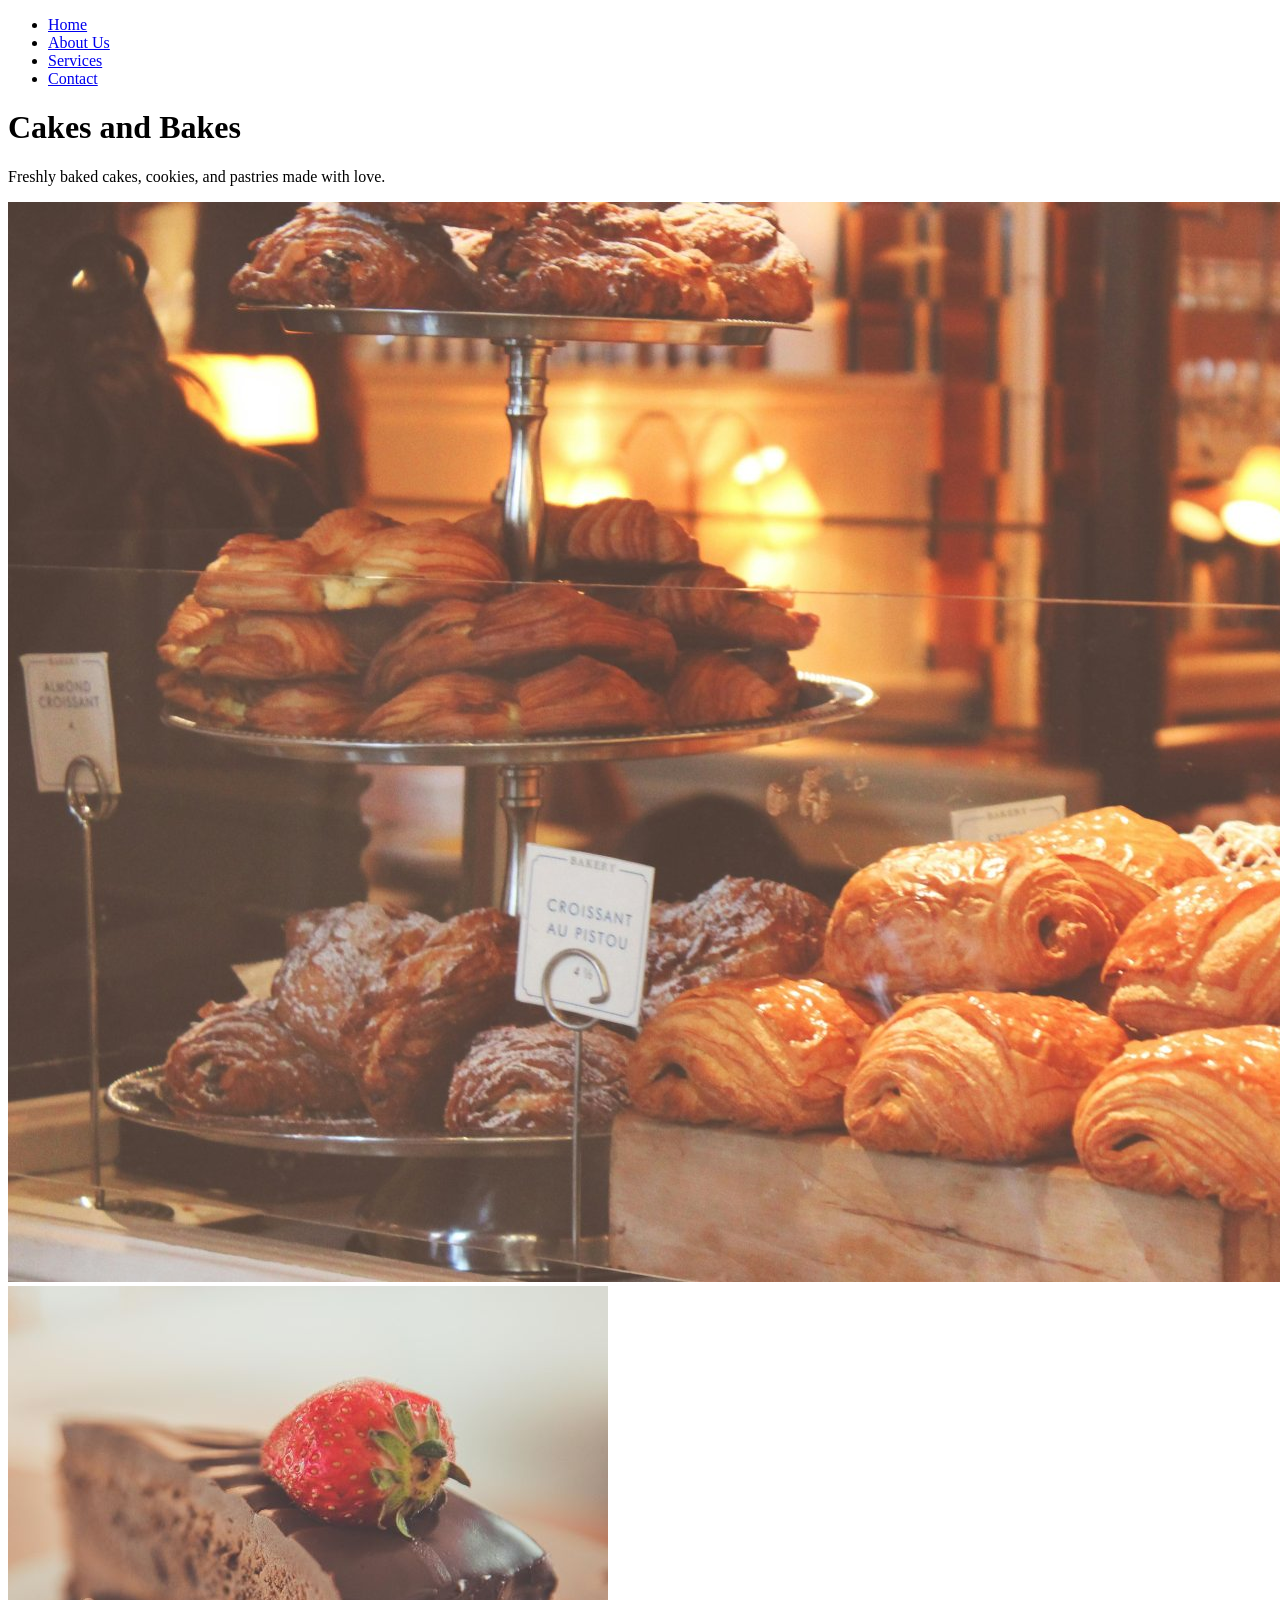
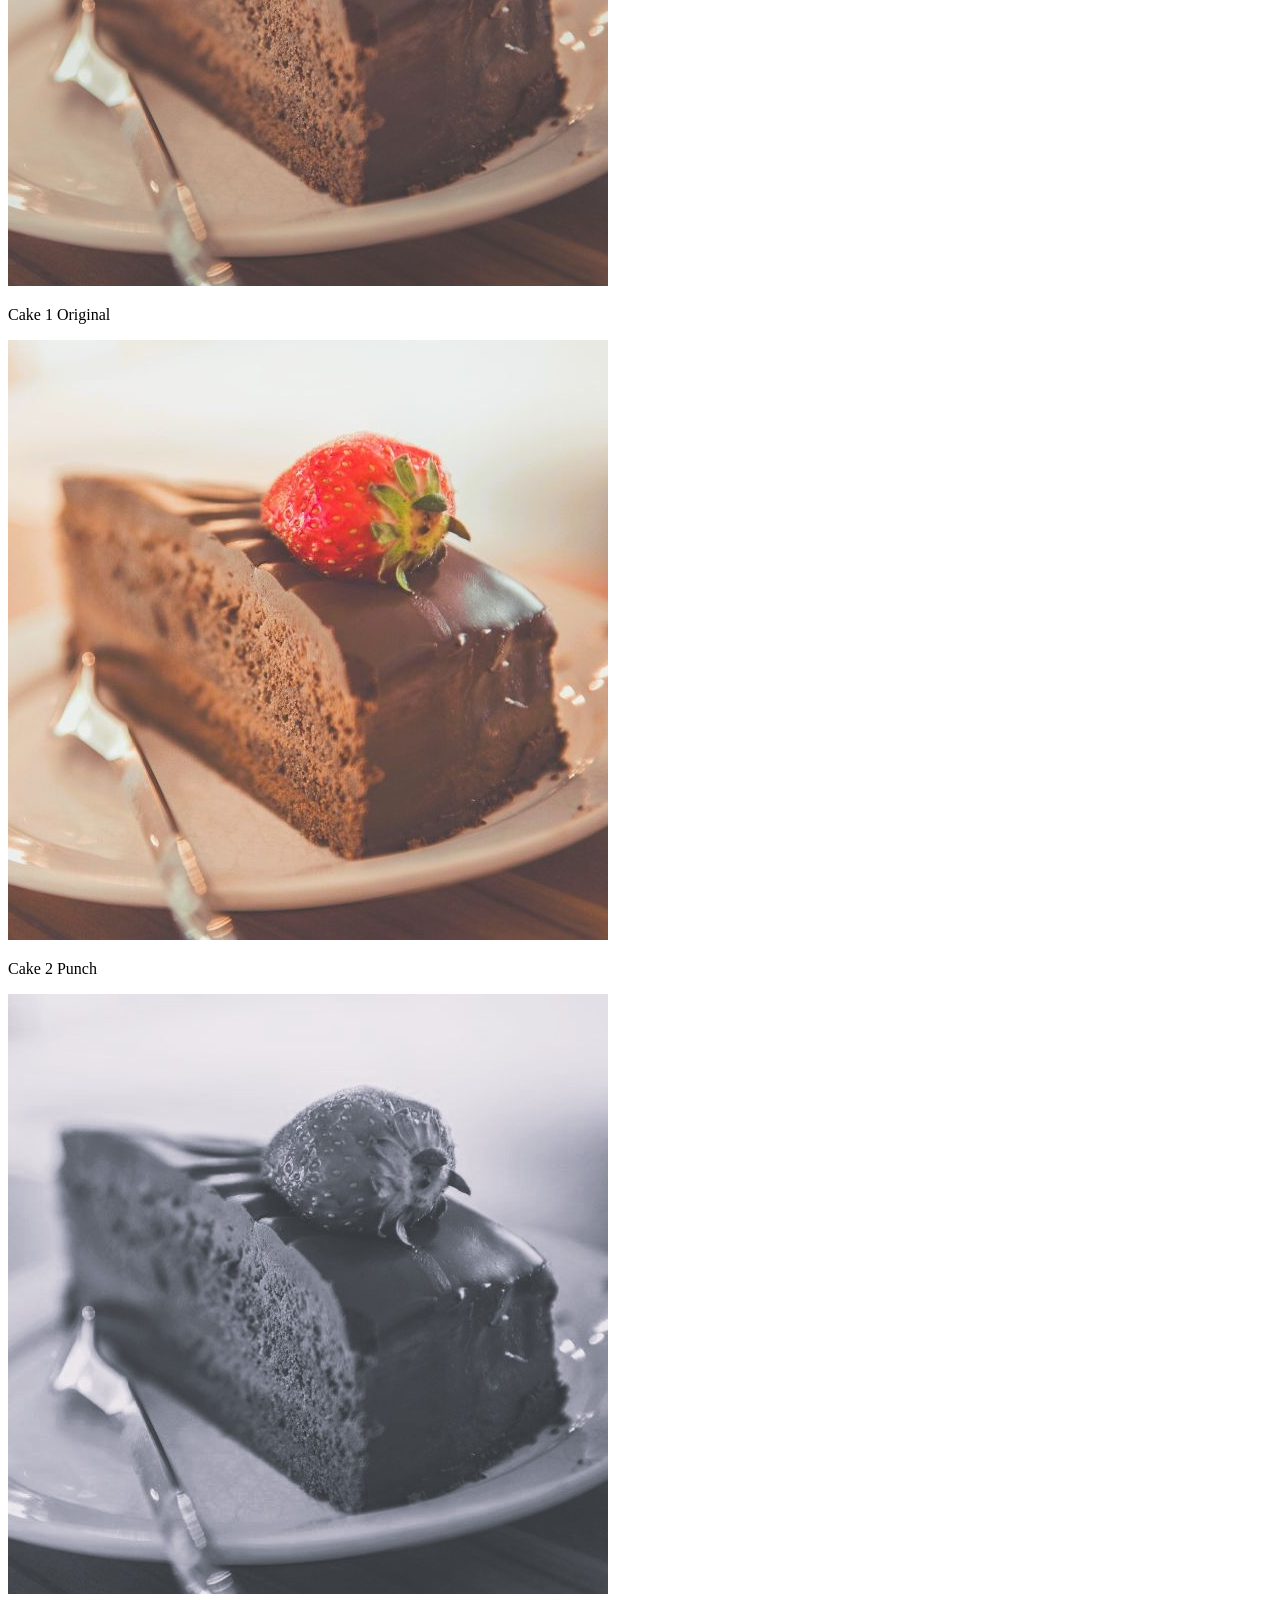
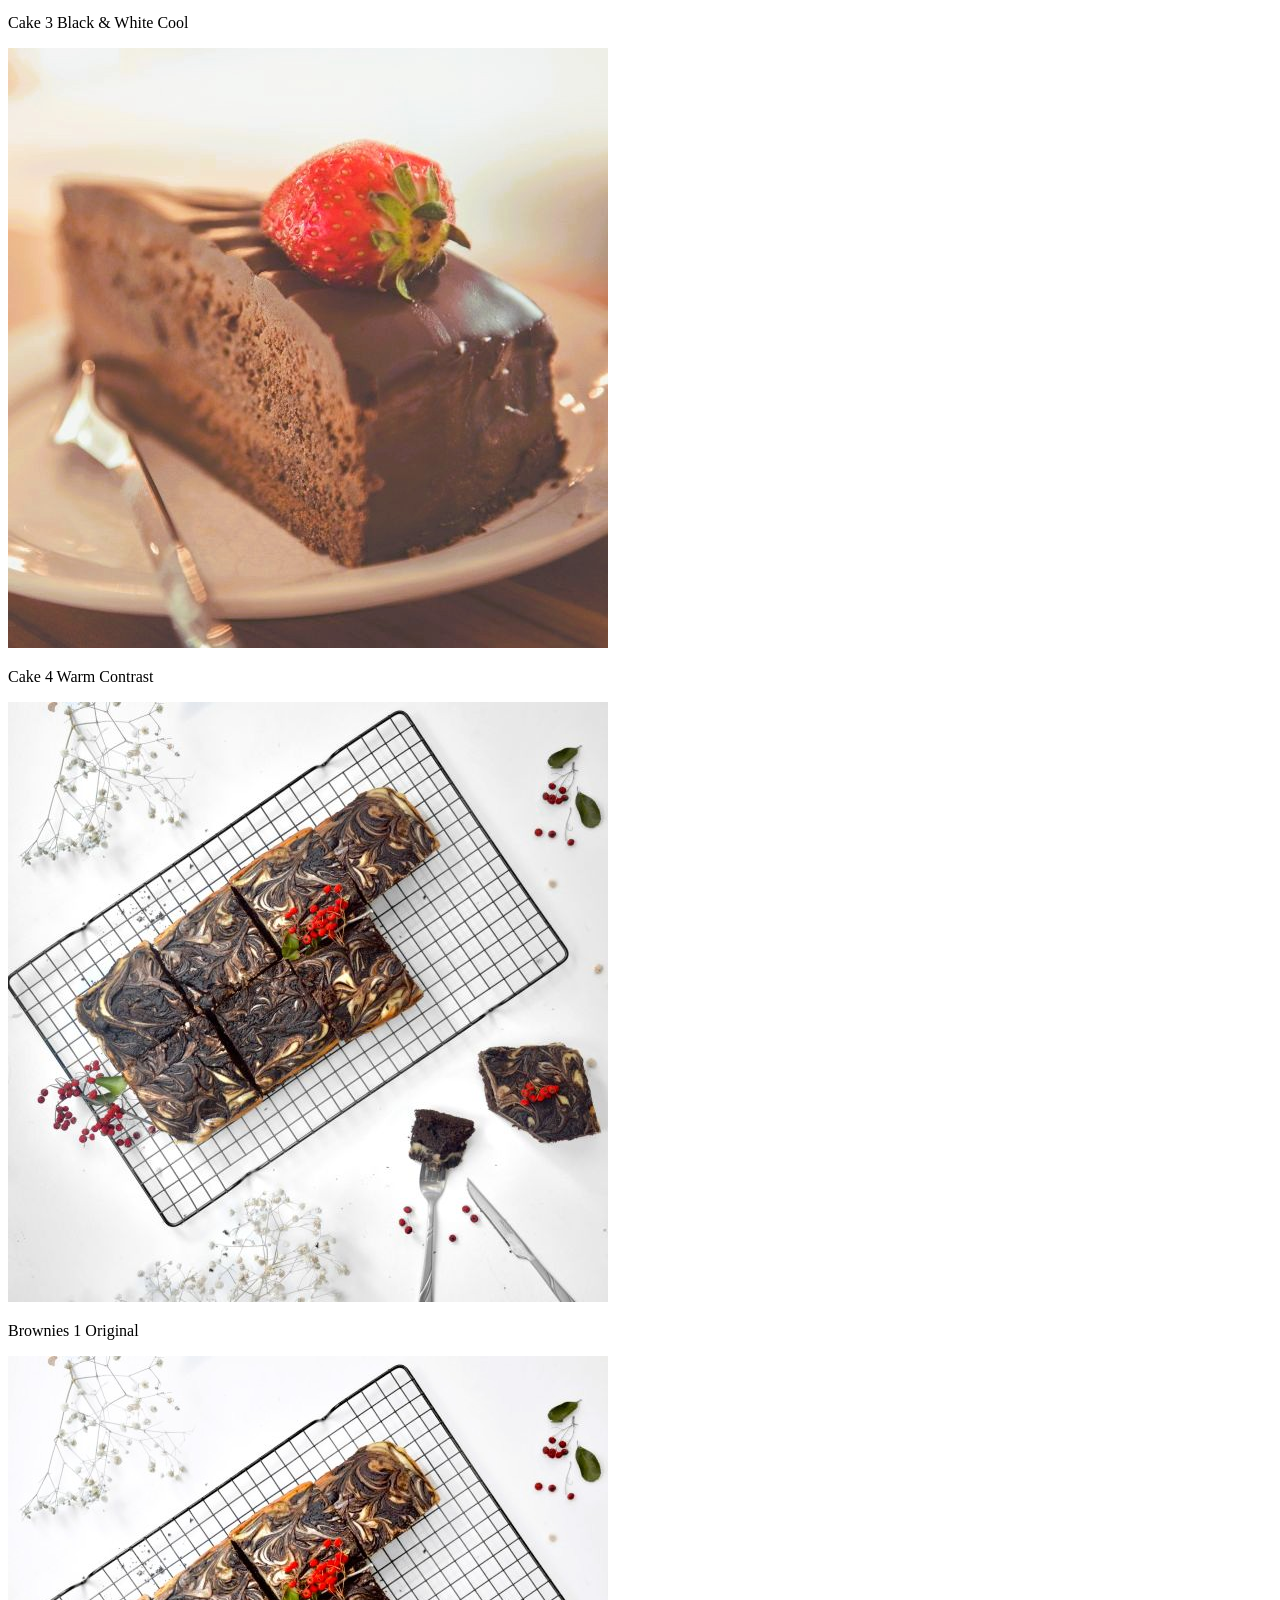
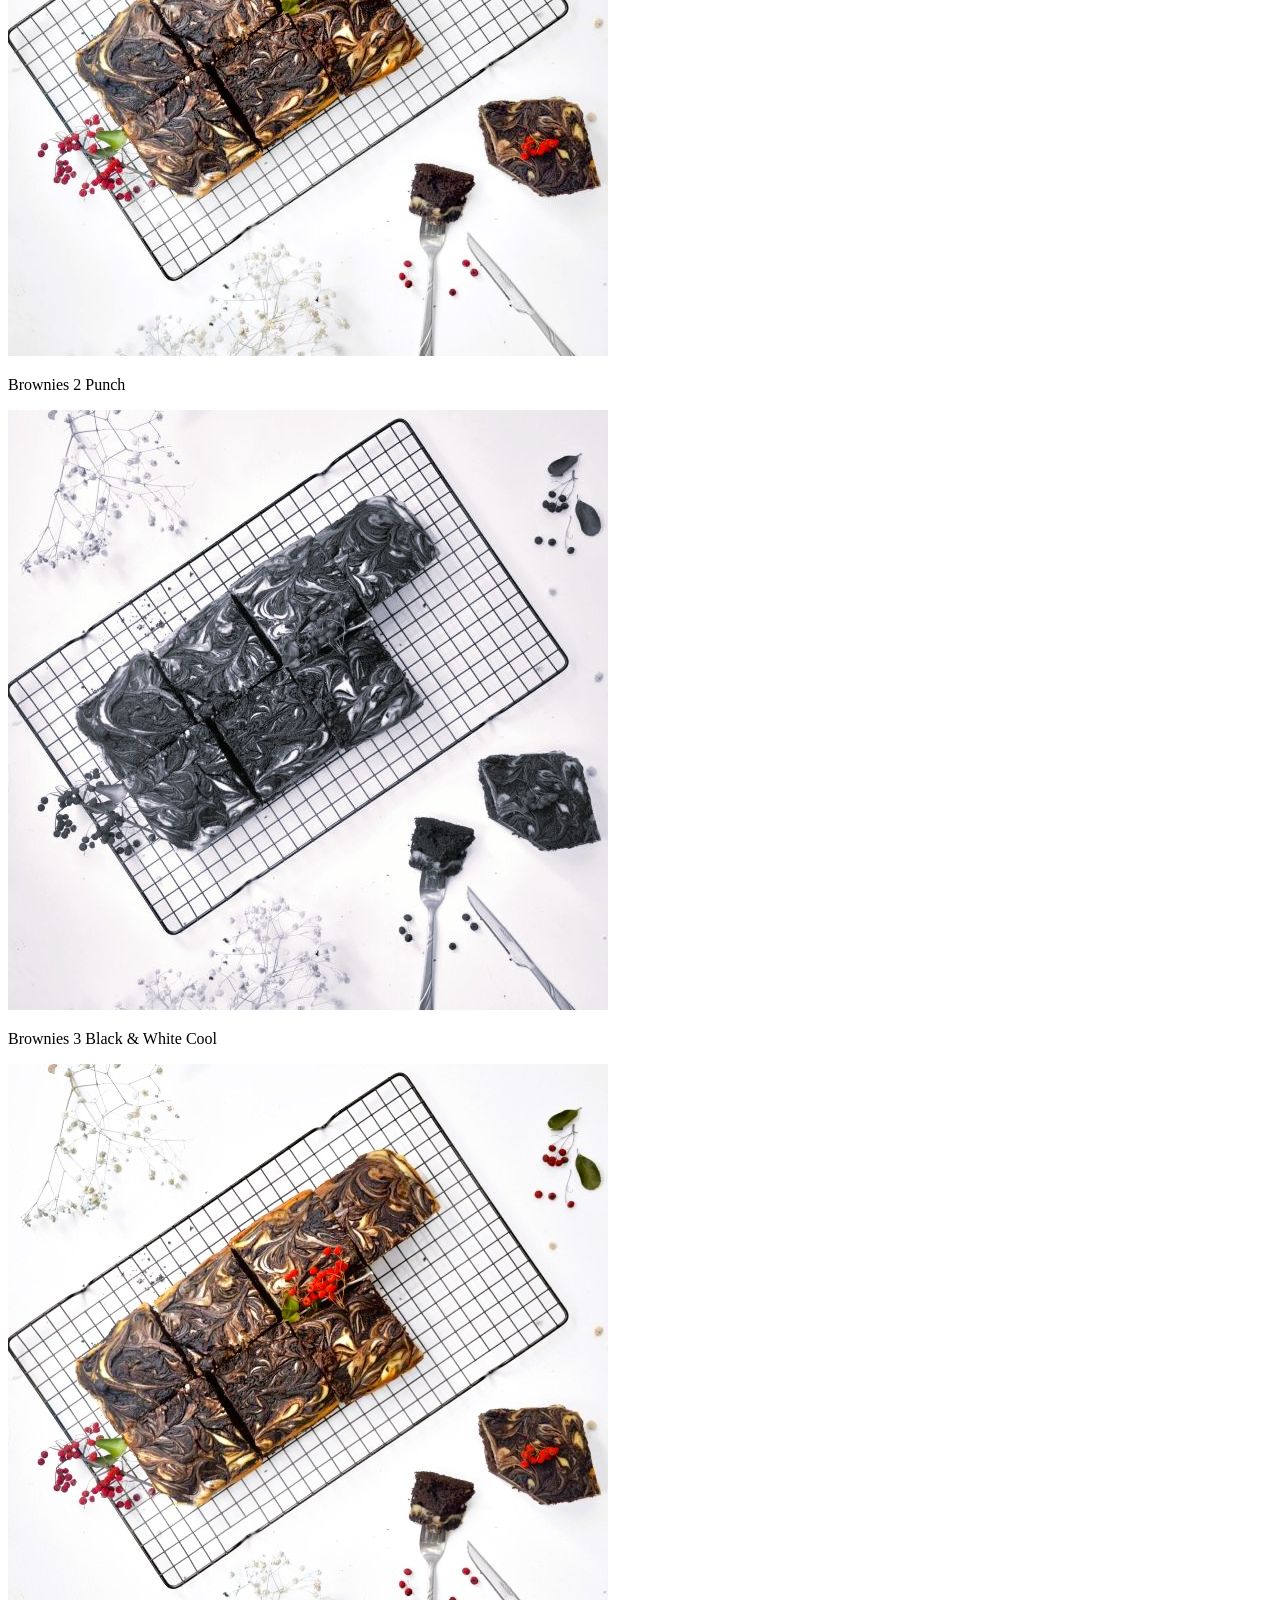
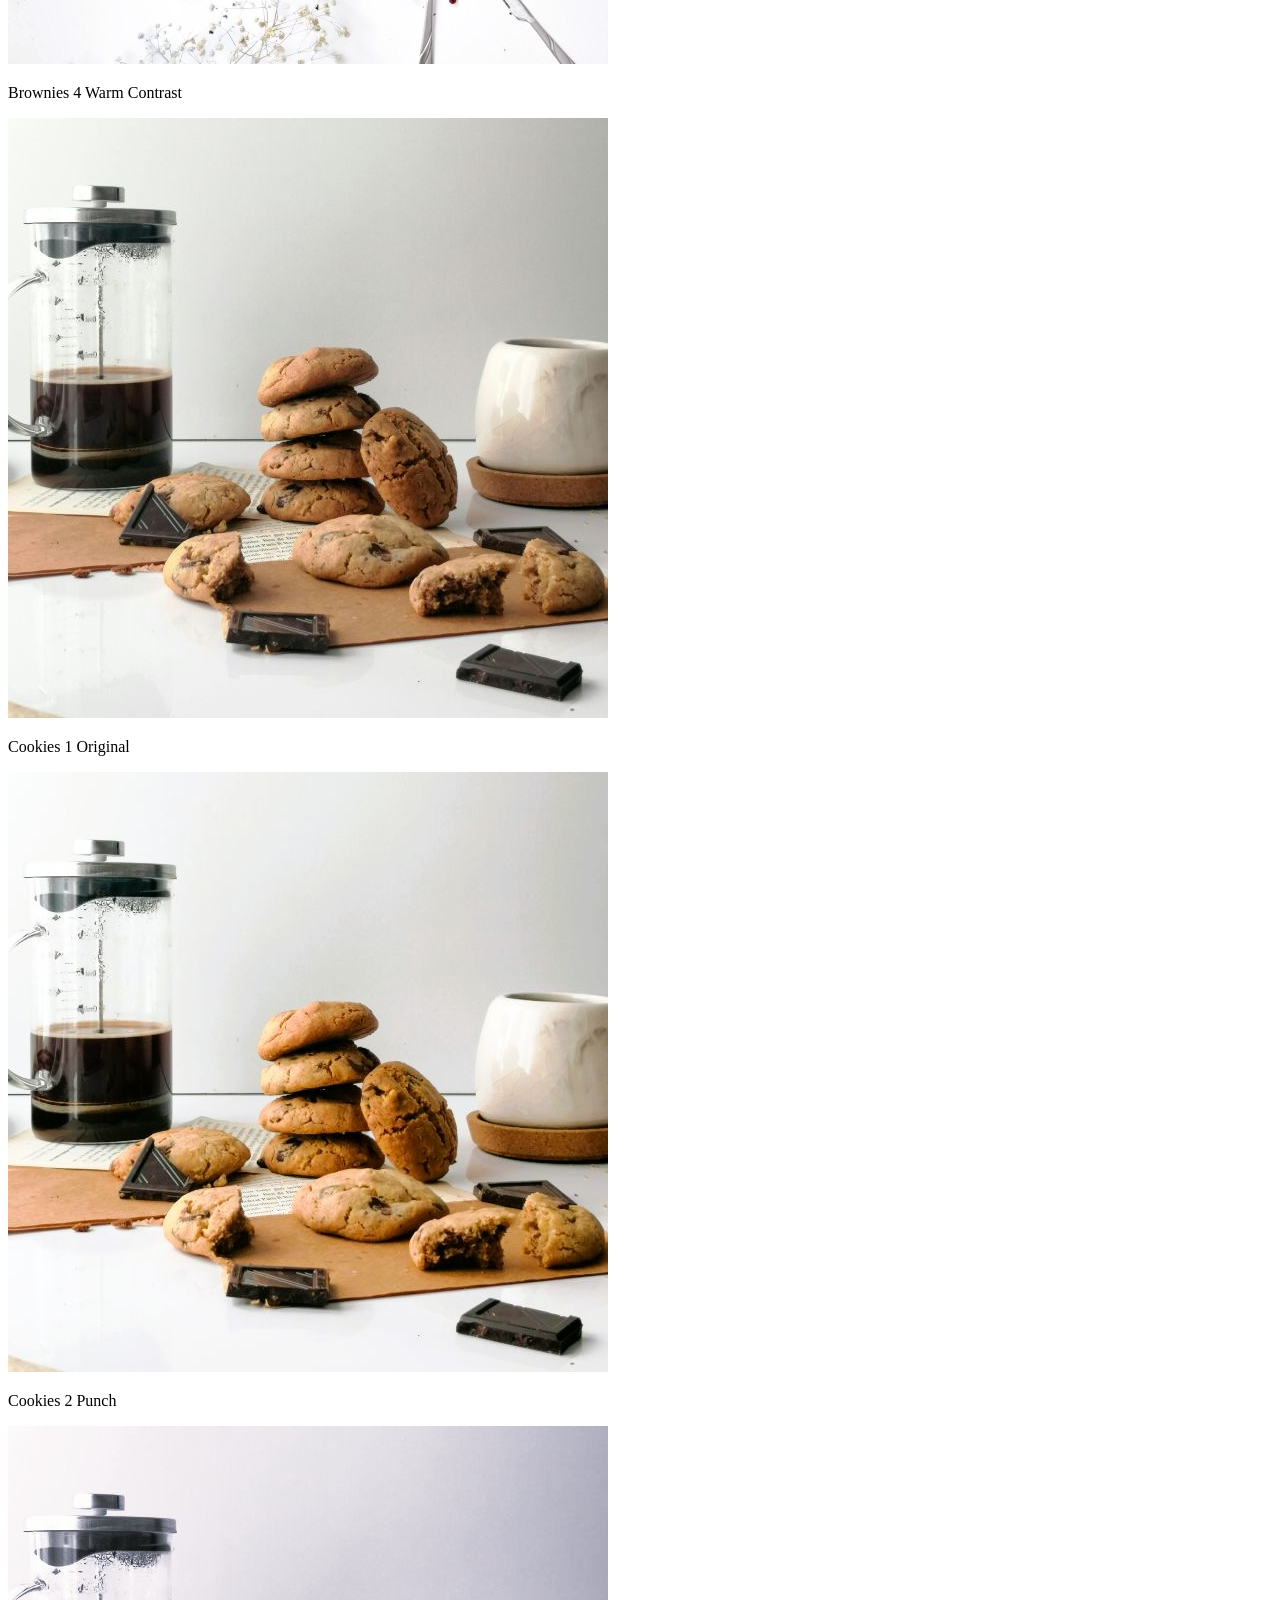
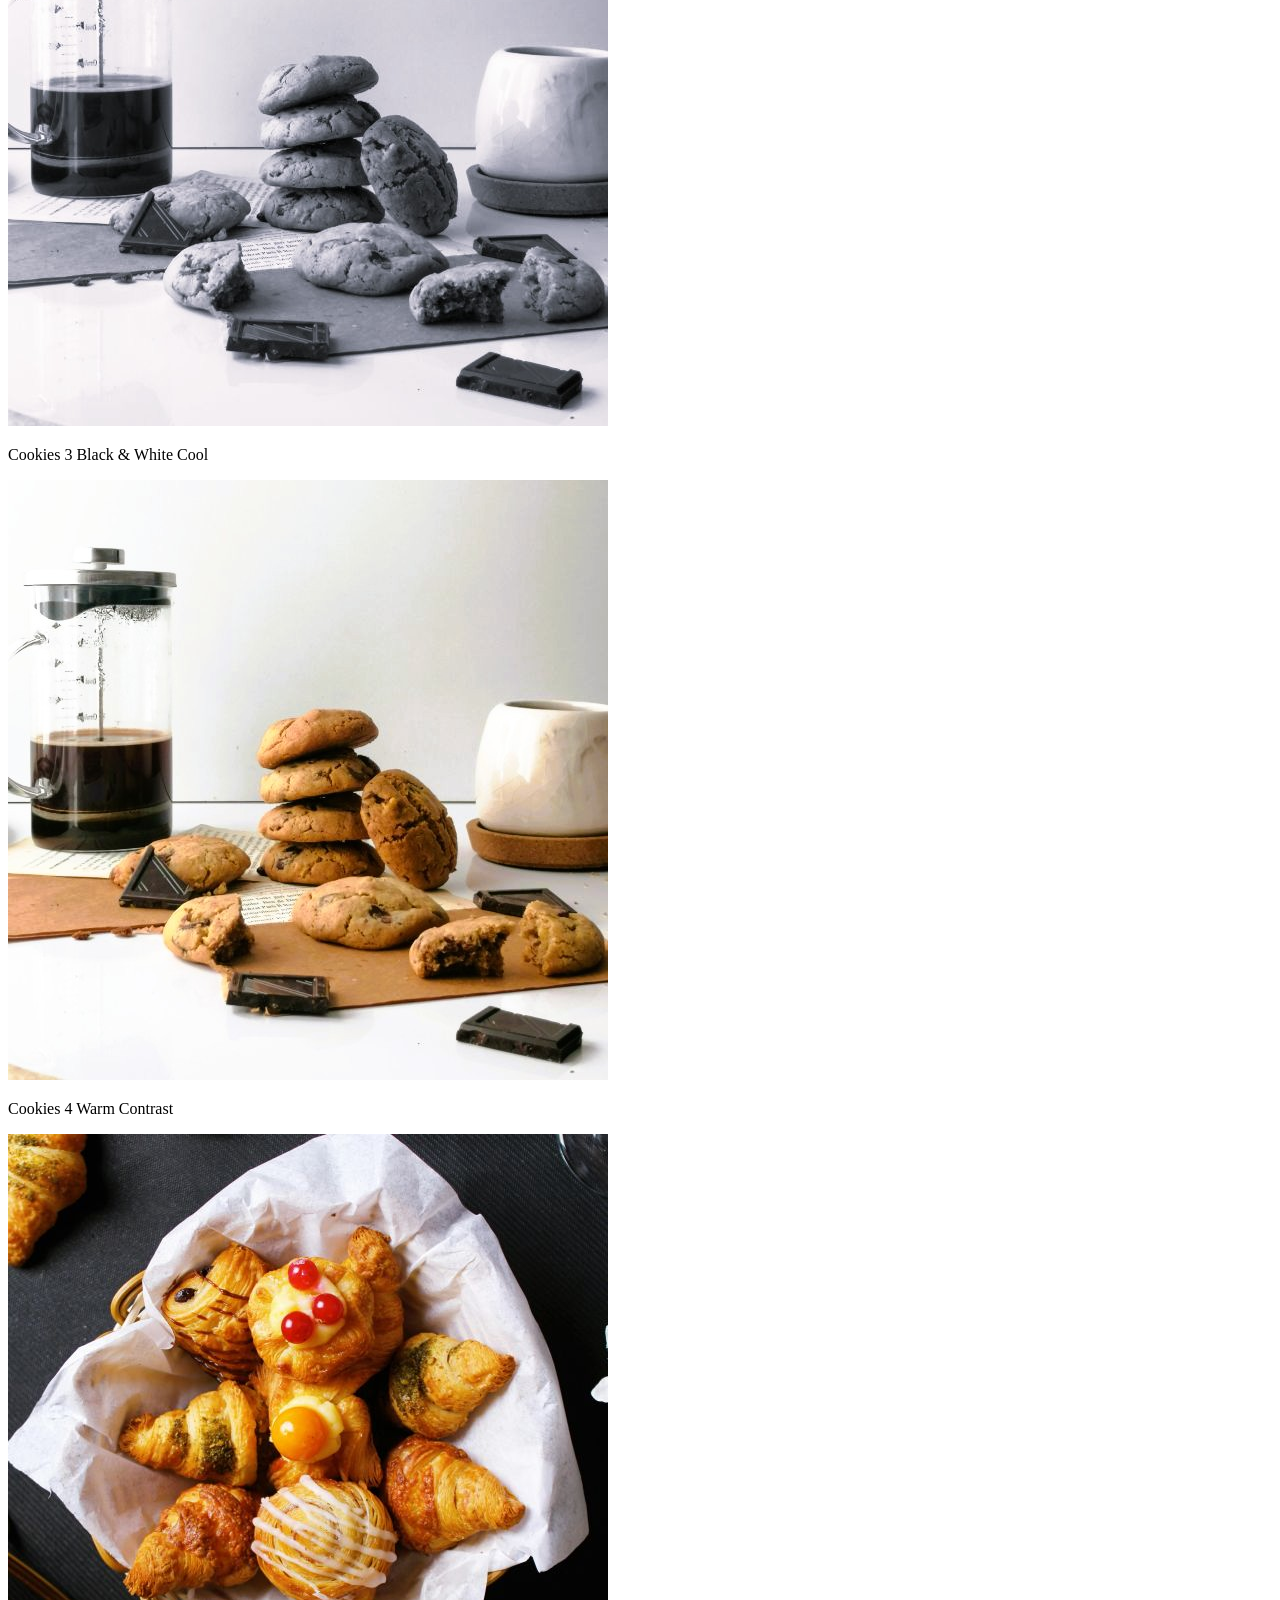
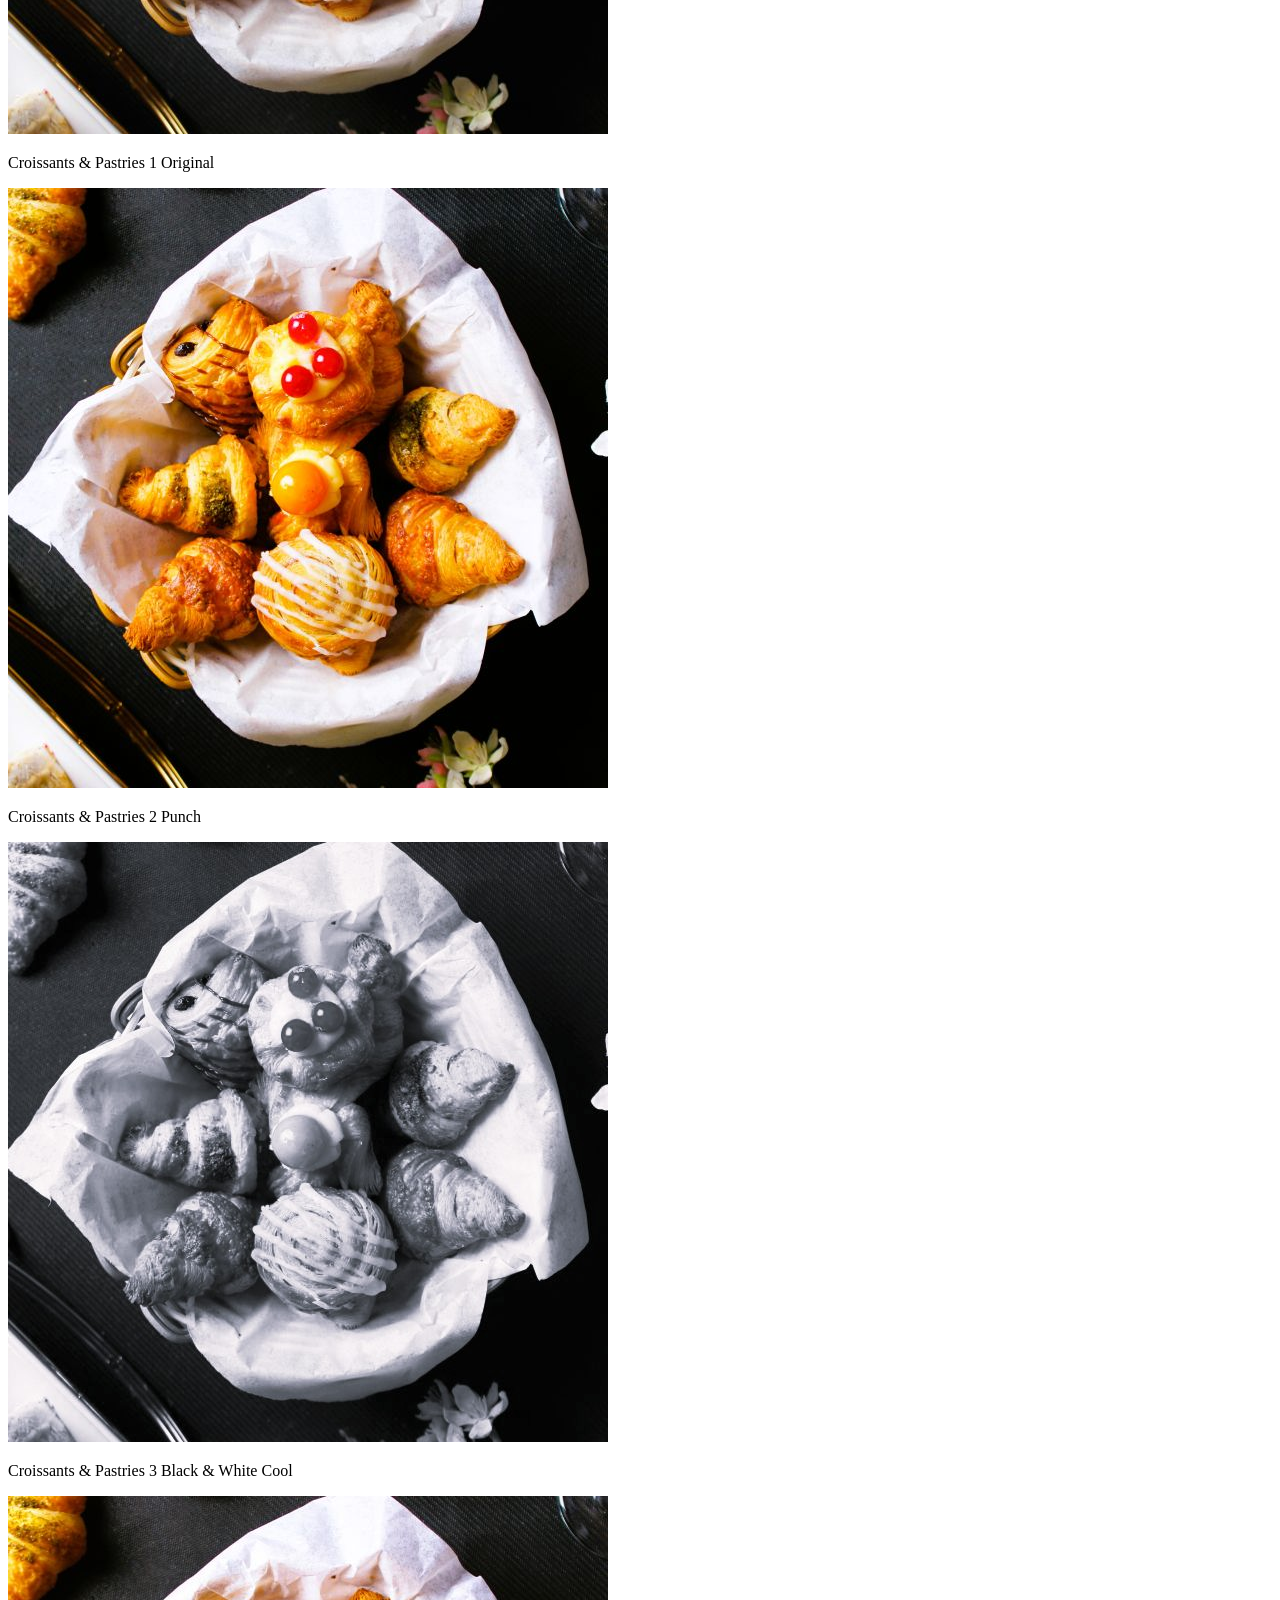
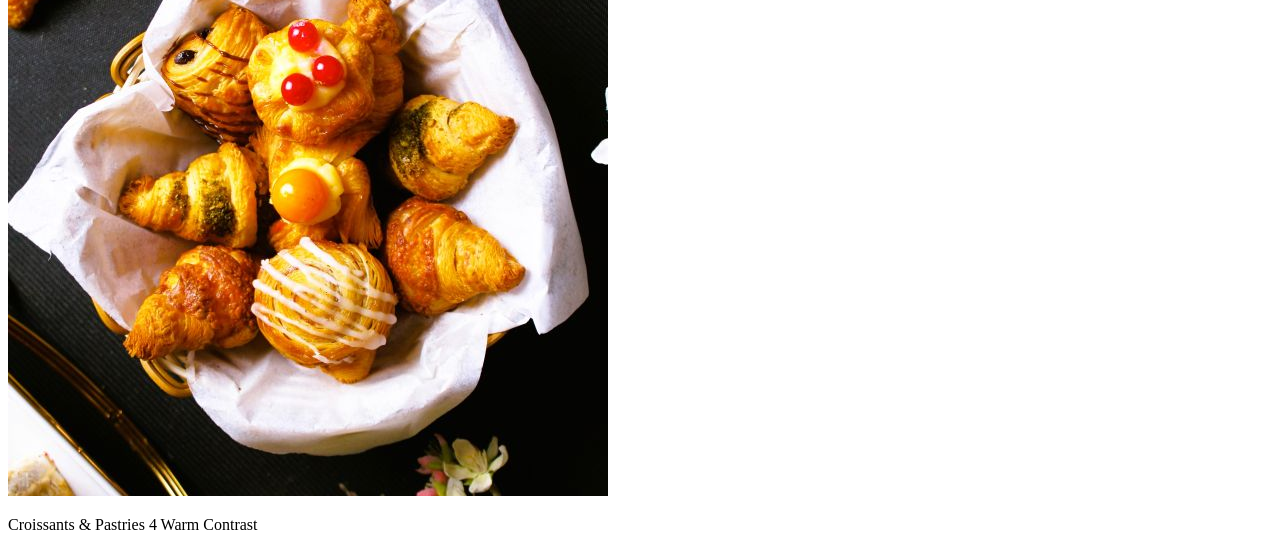
==== index.html @ 2e5798c7 "Add files via upload" ====
<!DOCTYPE html>
<html lang="en">
<head>
<meta charset="UTF-8" />
<meta name="viewport" content="width=device-width, initial-scale=1" />
<title>Cakes and Bakes</title>
<link rel="stylesheet" href="css/styles.css" />
</head>
<body>

<nav>
  <ul>
    <li><a href="index.html" class="active">Home</a></li>
   <li><a href="aboutus.html">About Us</a></li>
    <li><a href="services.html">Services</a></li>
    <li><a href="contact.html">Contact</a></li>
  </ul>
</nav>

<header>
  <h1>Cakes and Bakes</h1>
  <p>Freshly baked cakes, cookies, and pastries made with love.</p>
</header>

<section class="hero">
  <img src="images/Hero image Bakery 2 resize 1920x1080.jpg" alt="Bakery table with croissants and bread" />
</section>

<section class="grid">
  <!-- Cake -->
  <div class="card">
    <img src="images/Cake 1 original.jpg" alt="Cake original" />
    <p>Cake 1 Original</p>
  </div>
  <div class="card">
    <img src="images/Cake 2 punch.jpg" alt="Cake punch" />
    <p>Cake 2 Punch</p>
  </div>
  <div class="card">
    <img src="images/Cake 3 black and white cool.jpg" alt="Cake black and white cool" />
    <p>Cake 3 Black & White Cool</p>
  </div>
  <div class="card">
    <img src="images/Cake 4 warm contrast.jpg" alt="Cake warm contrast" />
    <p>Cake 4 Warm Contrast</p>
  </div>

  <!-- Brownies -->
  <div class="card">
    <img src="images/Chocolate brownies 1 original.jpg" alt="Brownies original" />
    <p>Brownies 1 Original</p>
  </div>
  <div class="card">
    <img src="images/Chocolate brownies 2 punch.jpg" alt="Brownies punch" />
    <p>Brownies 2 Punch</p>
  </div>
  <div class="card">
    <img src="images/Chocolate brownies 3 black and white cool.jpg" alt="Brownies black and white cool" />
    <p>Brownies 3 Black & White Cool</p>
  </div>
  <div class="card">
    <img src="images/chocolate brownies 4 warm contrast.jpg" alt="Brownies warm contrast" />
    <p>Brownies 4 Warm Contrast</p>
  </div>

  <!-- Cookies -->
  <div class="card">
    <img src="images/Cookies 1 original.jpg" alt="Cookies original" />
    <p>Cookies 1 Original</p>
  </div>
  <div class="card">
    <img src="images/Cookies 2 punch.jpg" alt="Cookies punch" />
    <p>Cookies 2 Punch</p>
  </div>
  <div class="card">
    <img src="images/Cookies 3 black and white cool.jpg" alt="Cookies black and white cool" />
    <p>Cookies 3 Black & White Cool</p>
  </div>
  <div class="card">
    <img src="images/Cookies 4 warm contrast.jpg" alt="Cookies warm contrast" />
    <p>Cookies 4 Warm Contrast</p>
  </div>

  <!-- Croissants & Pastries -->
  <div class="card">
    <img src="images/Croissants and pastries 1 original.jpg" alt="Croissants and pastries original" />
    <p>Croissants & Pastries 1 Original</p>
  </div>
  <div class="card">
    <img src="images/Croissants and pastries 2 punch.jpg" alt="Croissants and pastries punch" />
    <p>Croissants & Pastries 2 Punch</p>
  </div>
  <div class="card">
    <img src="images/Croissants and pastries 3 black and white cool.jpg" alt="Croissants and pastries black and white cool" />
    <p>Croissants & Pastries 3 Black & White Cool</p>
  </div>
  <div class="card">
    <img src="images/Croissants and pastries 4 warm contrast.jpg" alt="Croissants and pastries warm contrast" />
    <p>Croissants & Pastries 4 Warm Contrast</p>
  </div>
</section>

</body>
</html>
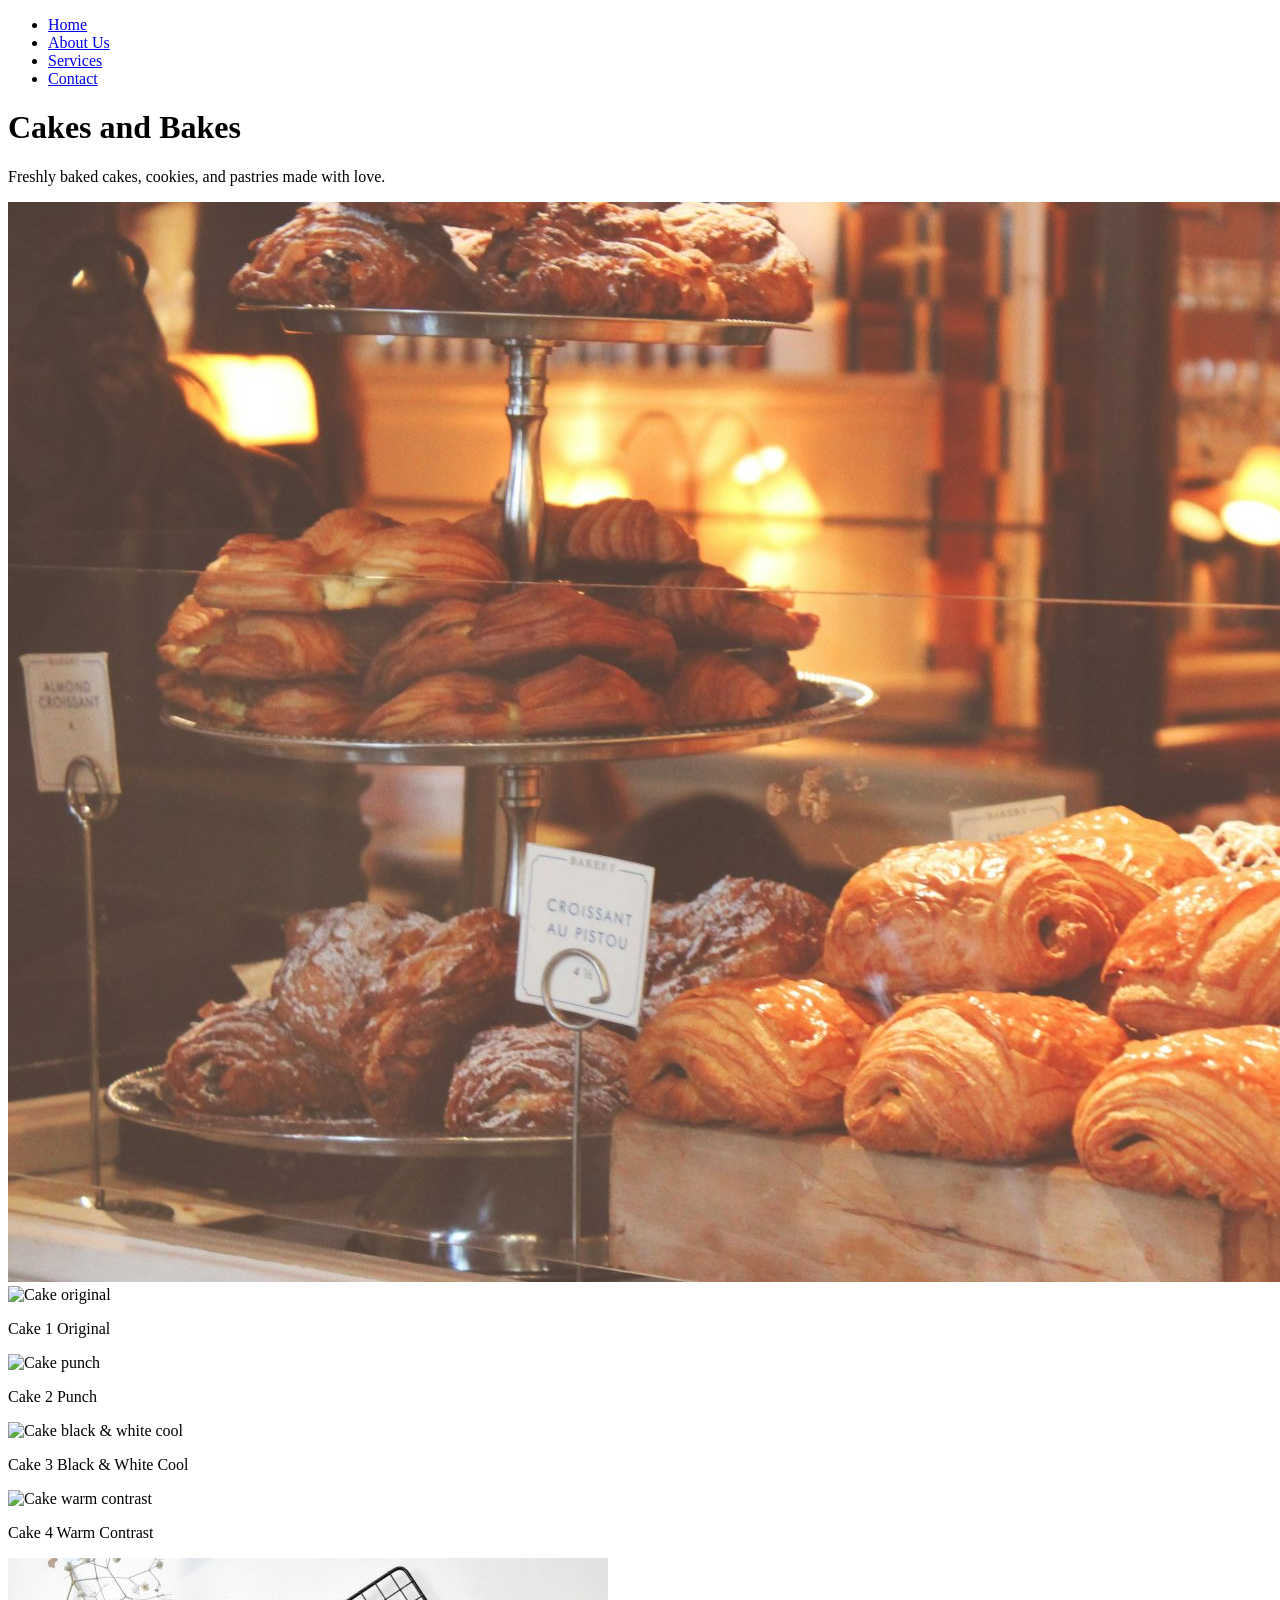
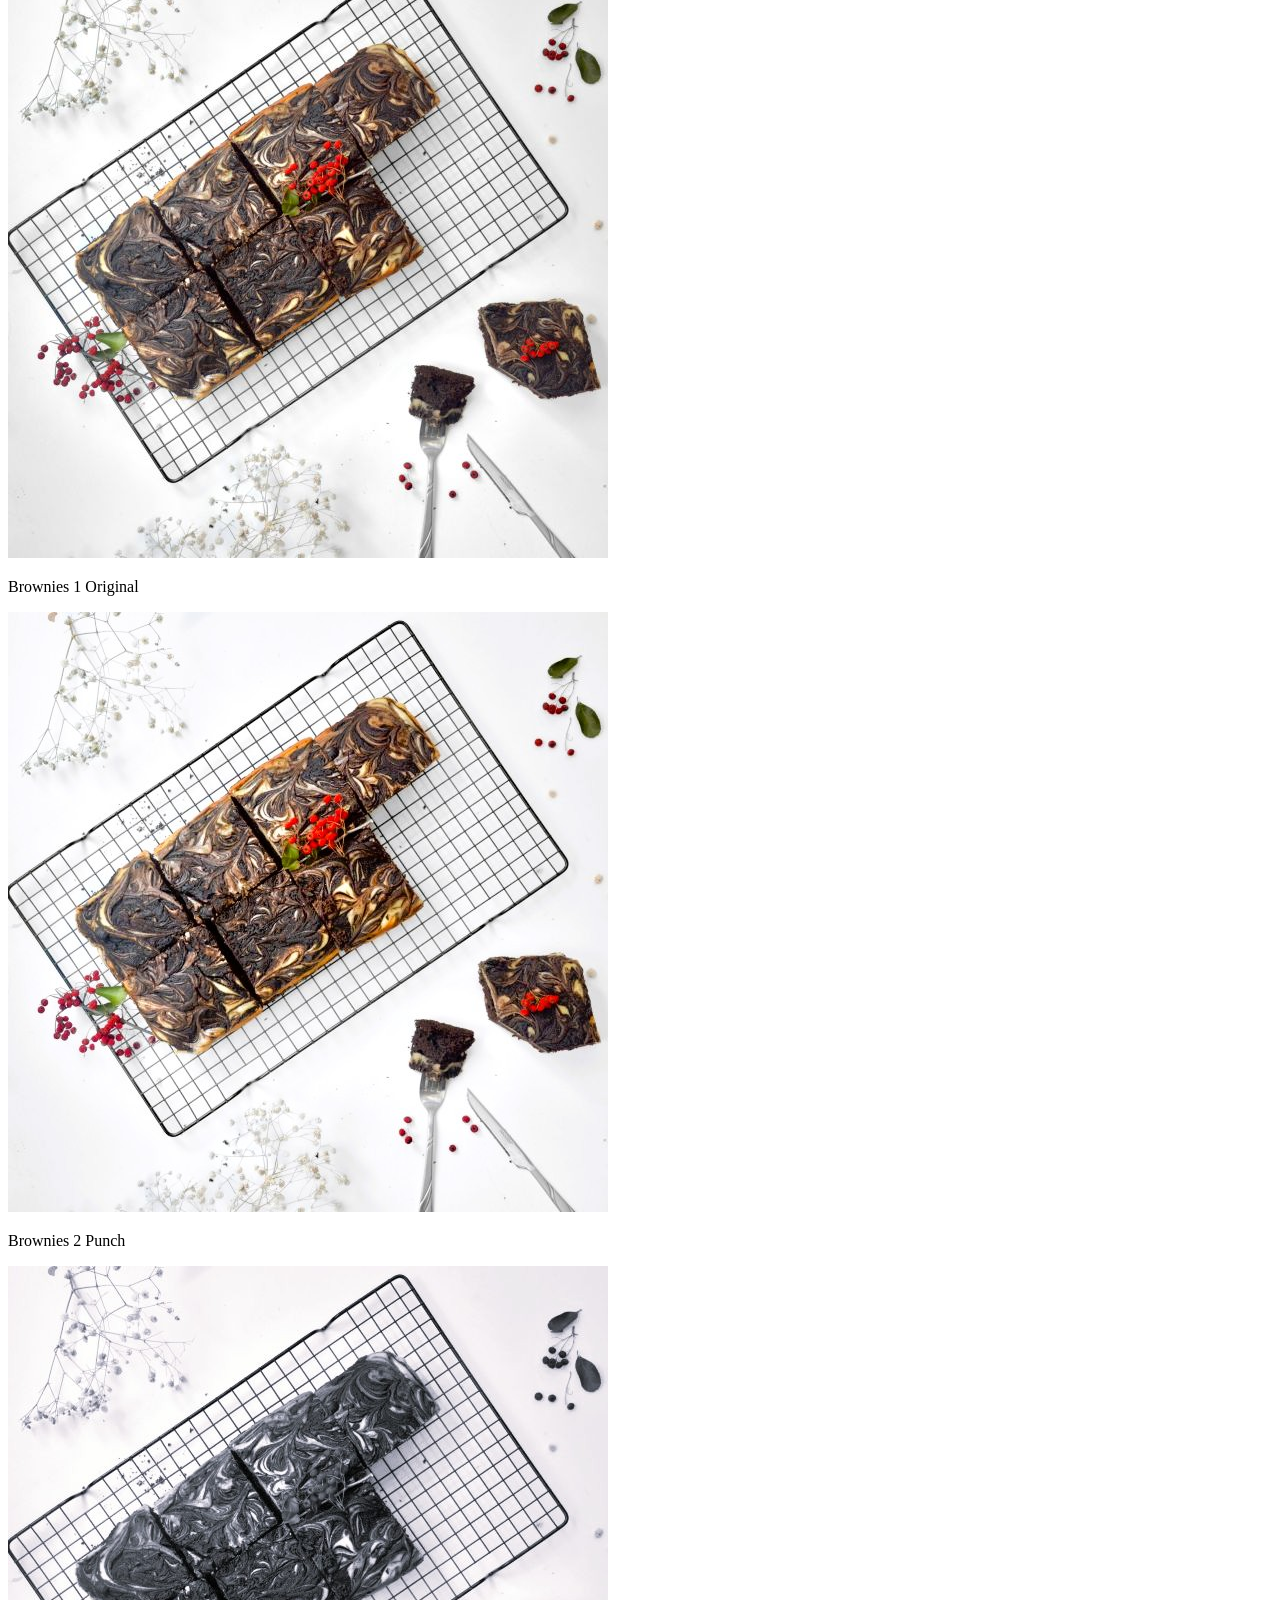
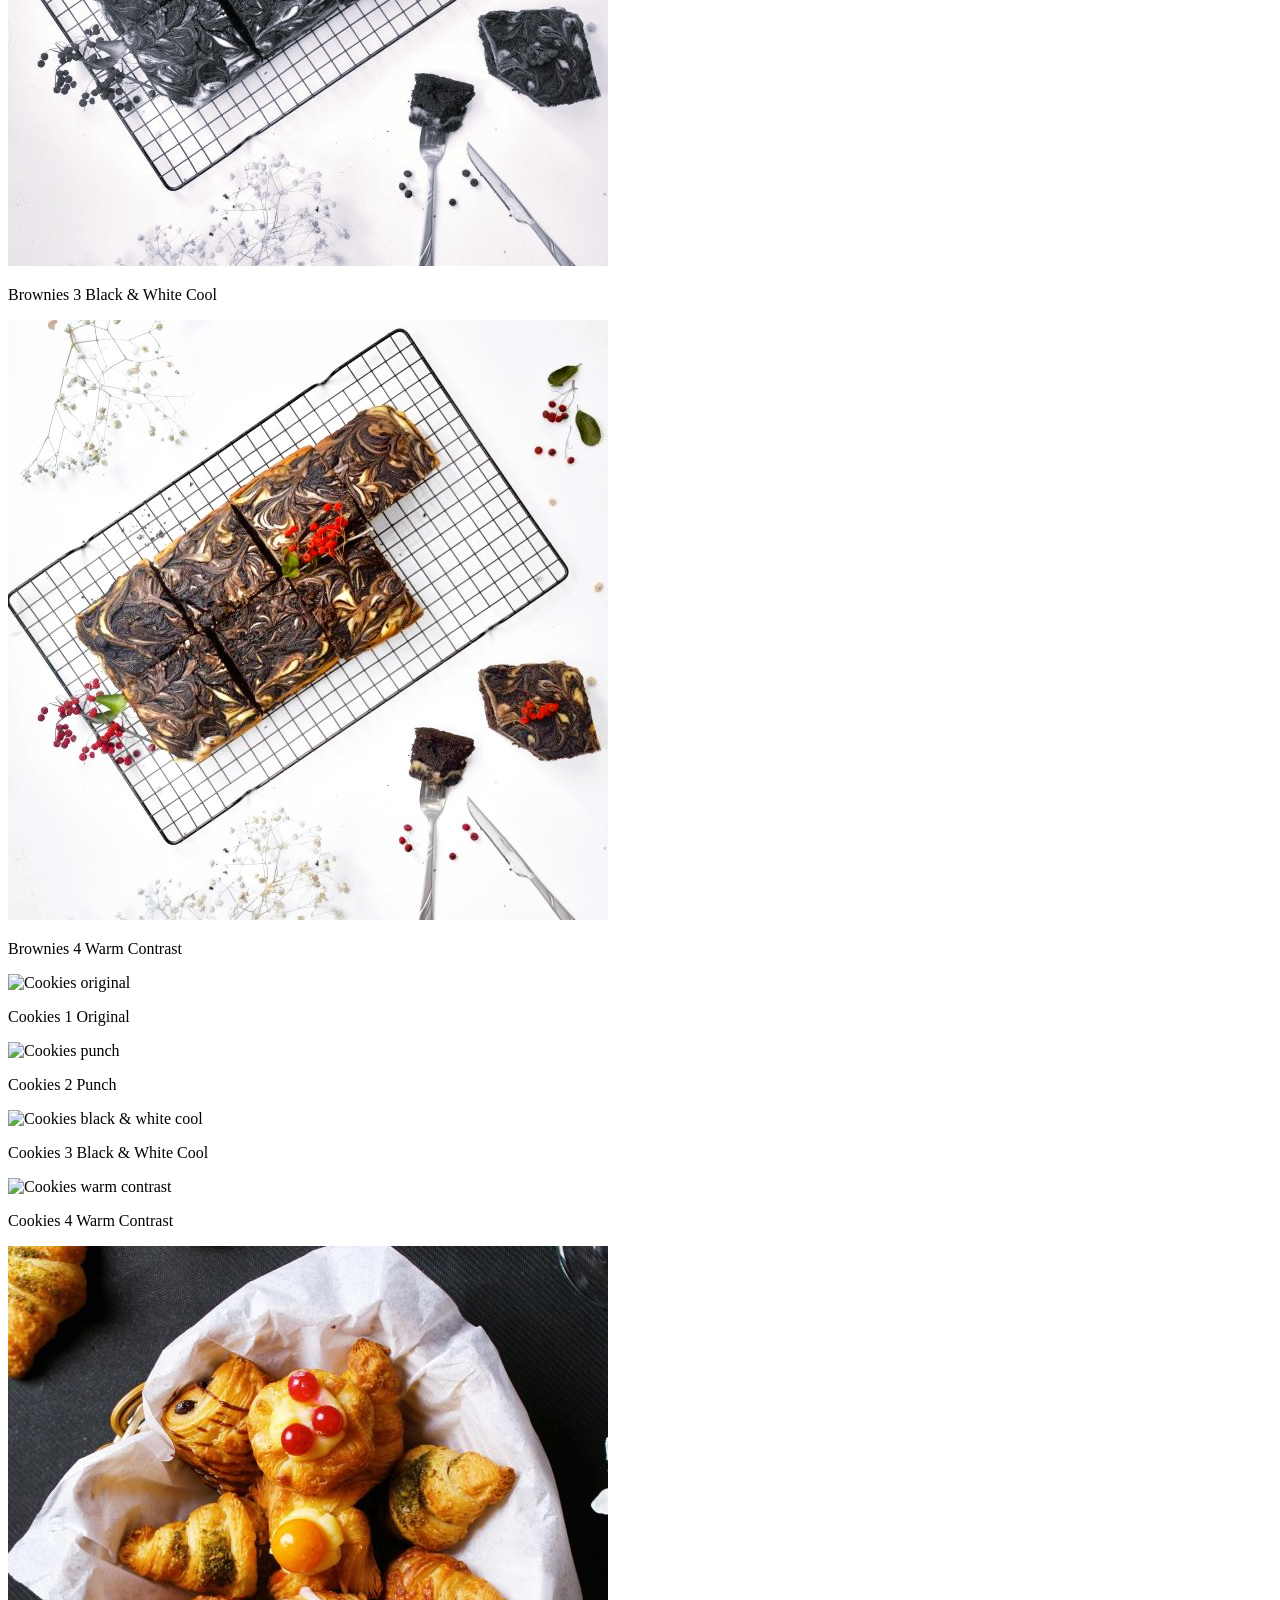
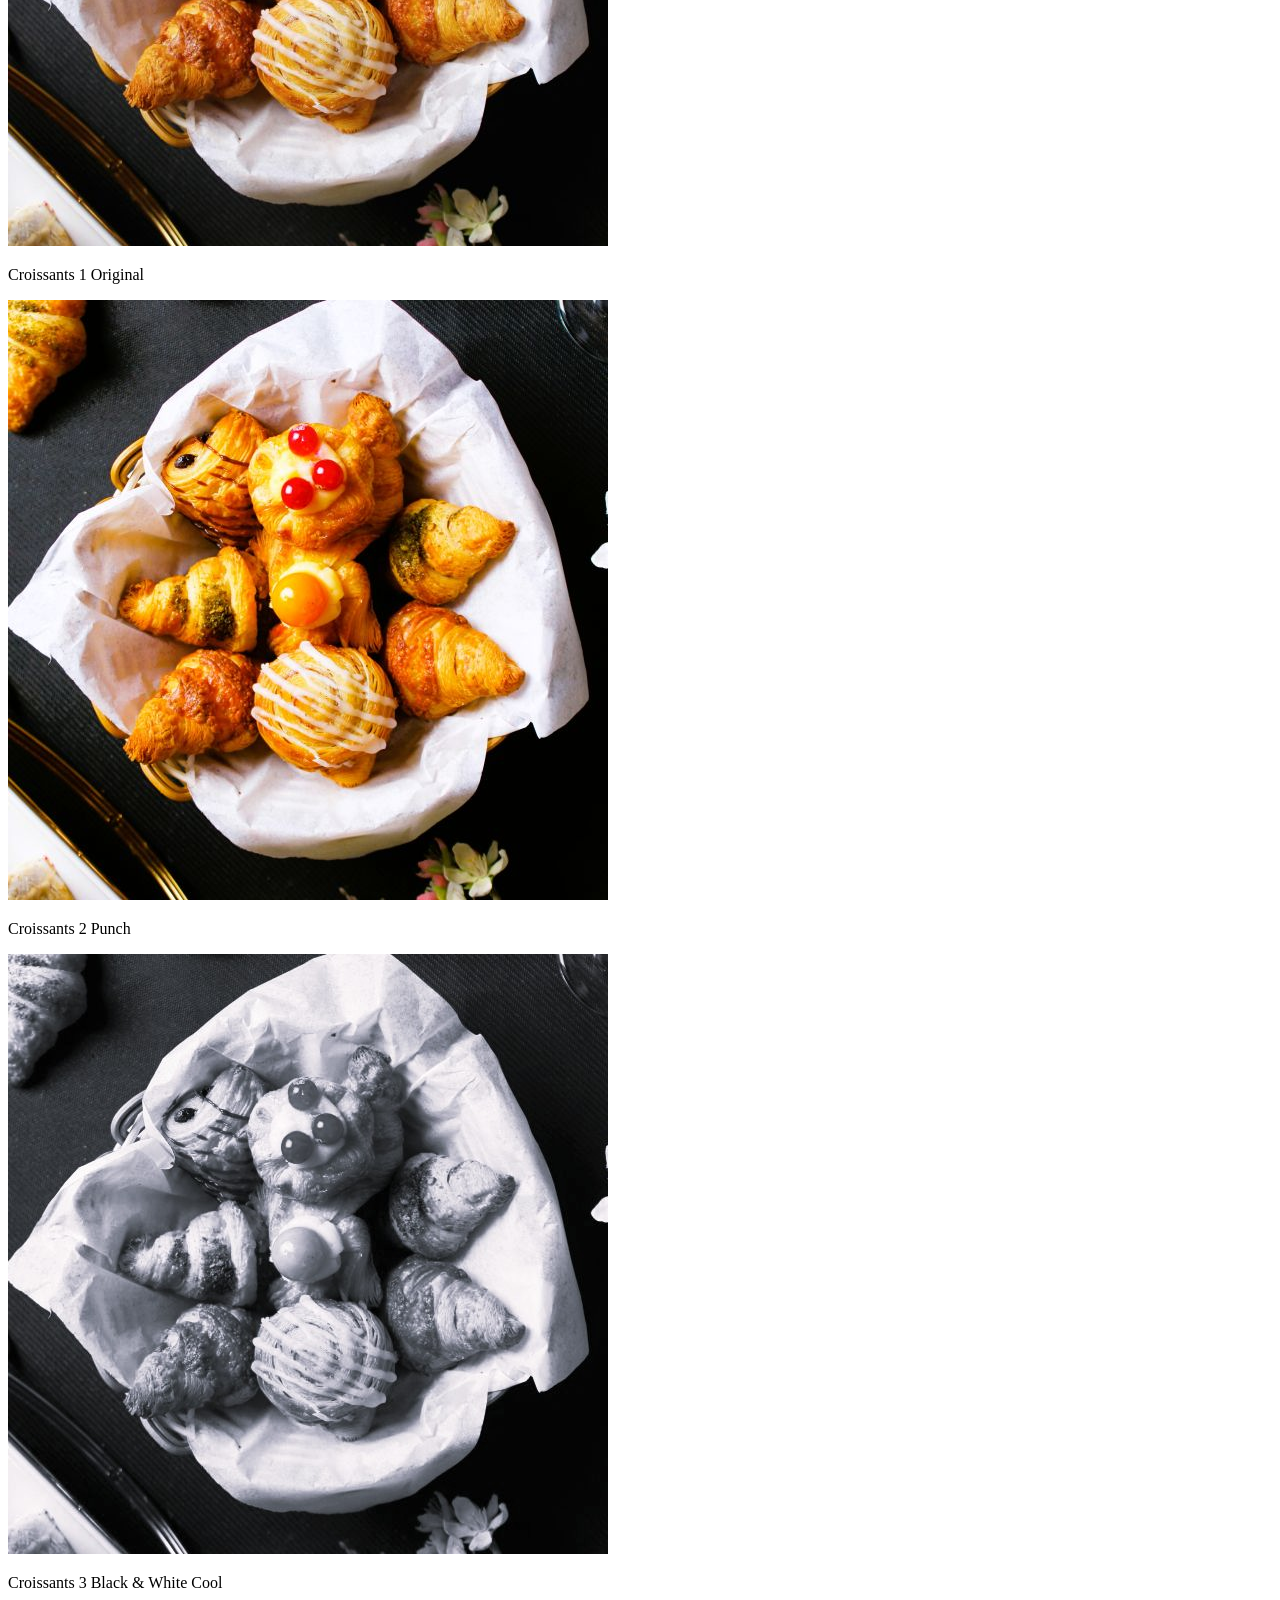
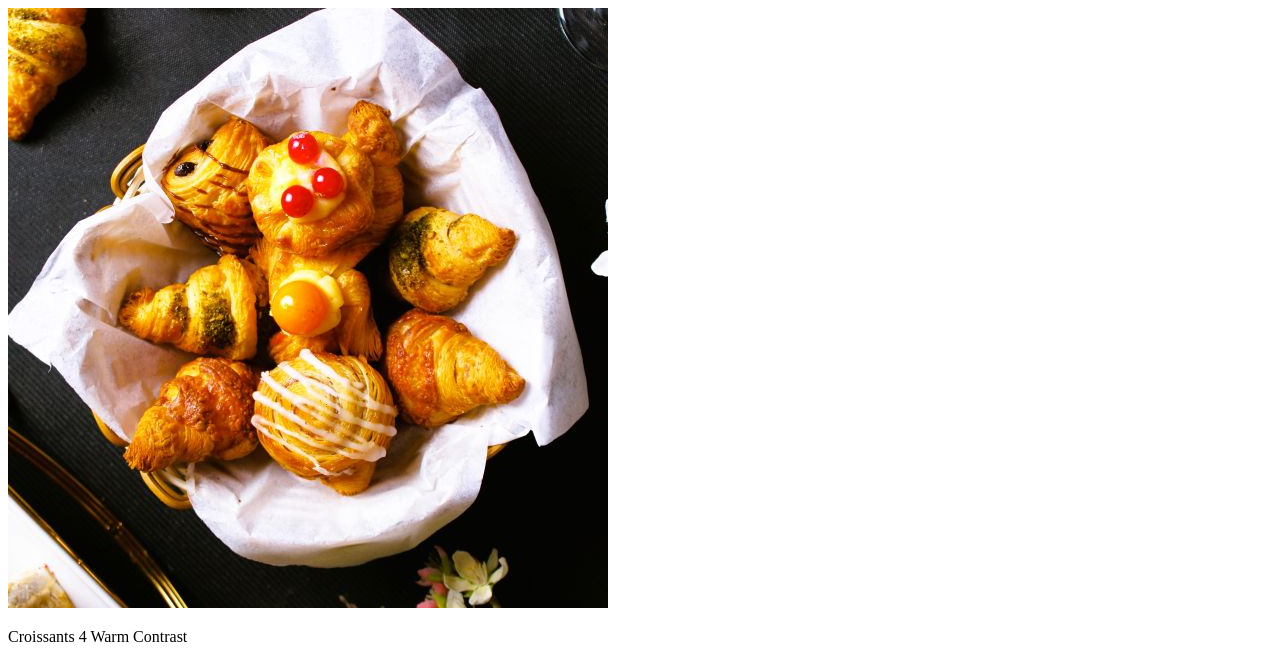
==== commit 647adab3: "Add files via upload" ====
--- a/index.html
+++ b/index.html
@@ -11,7 +11,7 @@
 <nav>
   <ul>
     <li><a href="index.html" class="active">Home</a></li>
-   <li><a href="aboutus.html">About Us</a></li>
+    <li><a href="aboutus.html">About Us</a></li>
     <li><a href="services.html">Services</a></li>
     <li><a href="contact.html">Contact</a></li>
   </ul>
@@ -23,81 +23,33 @@
 </header>
 
 <section class="hero">
-  <img src="images/Hero image Bakery 2 resize 1920x1080.jpg" alt="Bakery table with croissants and bread" />
+  <img src="images/hero-bakery-1920x1080.jpg" alt="Bakery table with croissants and bread" />
 </section>
 
 <section class="grid">
-  <!-- Cake -->
-  <div class="card">
-    <img src="images/Cake 1 original.jpg" alt="Cake original" />
-    <p>Cake 1 Original</p>
-  </div>
-  <div class="card">
-    <img src="images/Cake 2 punch.jpg" alt="Cake punch" />
-    <p>Cake 2 Punch</p>
-  </div>
-  <div class="card">
-    <img src="images/Cake 3 black and white cool.jpg" alt="Cake black and white cool" />
-    <p>Cake 3 Black & White Cool</p>
-  </div>
-  <div class="card">
-    <img src="images/Cake 4 warm contrast.jpg" alt="Cake warm contrast" />
-    <p>Cake 4 Warm Contrast</p>
-  </div>
+  <!-- Cakes -->
+  <div class="card"><img src="images/cake-1-original.jpg" alt="Cake original"><p>Cake 1 Original</p></div>
+  <div class="card"><img src="images/cake-2-punch.jpg" alt="Cake punch"><p>Cake 2 Punch</p></div>
+  <div class="card"><img src="images/cake-3-black-and-white-cool.jpg" alt="Cake black & white cool"><p>Cake 3 Black & White Cool</p></div>
+  <div class="card"><img src="images/cake-4-warm-contrast.jpg" alt="Cake warm contrast"><p>Cake 4 Warm Contrast</p></div>
 
   <!-- Brownies -->
-  <div class="card">
-    <img src="images/Chocolate brownies 1 original.jpg" alt="Brownies original" />
-    <p>Brownies 1 Original</p>
-  </div>
-  <div class="card">
-    <img src="images/Chocolate brownies 2 punch.jpg" alt="Brownies punch" />
-    <p>Brownies 2 Punch</p>
-  </div>
-  <div class="card">
-    <img src="images/Chocolate brownies 3 black and white cool.jpg" alt="Brownies black and white cool" />
-    <p>Brownies 3 Black & White Cool</p>
-  </div>
-  <div class="card">
-    <img src="images/chocolate brownies 4 warm contrast.jpg" alt="Brownies warm contrast" />
-    <p>Brownies 4 Warm Contrast</p>
-  </div>
+  <div class="card"><img src="images/brownies-1-original.jpg" alt="Brownies original"><p>Brownies 1 Original</p></div>
+  <div class="card"><img src="images/brownies-2-punch.jpg" alt="Brownies punch"><p>Brownies 2 Punch</p></div>
+  <div class="card"><img src="images/brownies-3-black-and-white-cool.jpg" alt="Brownies black & white cool"><p>Brownies 3 Black & White Cool</p></div>
+  <div class="card"><img src="images/brownies-4-warm-contrast.jpg" alt="Brownies warm contrast"><p>Brownies 4 Warm Contrast</p></div>
 
   <!-- Cookies -->
-  <div class="card">
-    <img src="images/Cookies 1 original.jpg" alt="Cookies original" />
-    <p>Cookies 1 Original</p>
-  </div>
-  <div class="card">
-    <img src="images/Cookies 2 punch.jpg" alt="Cookies punch" />
-    <p>Cookies 2 Punch</p>
-  </div>
-  <div class="card">
-    <img src="images/Cookies 3 black and white cool.jpg" alt="Cookies black and white cool" />
-    <p>Cookies 3 Black & White Cool</p>
-  </div>
-  <div class="card">
-    <img src="images/Cookies 4 warm contrast.jpg" alt="Cookies warm contrast" />
-    <p>Cookies 4 Warm Contrast</p>
-  </div>
+  <div class="card"><img src="images/cookies-1-original.jpg" alt="Cookies original"><p>Cookies 1 Original</p></div>
+  <div class="card"><img src="images/cookies-2-punch.jpg" alt="Cookies punch"><p>Cookies 2 Punch</p></div>
+  <div class="card"><img src="images/cookies-3-black-and-white-cool.jpg" alt="Cookies black & white cool"><p>Cookies 3 Black & White Cool</p></div>
+  <div class="card"><img src="images/cookies-4-warm-contrast.jpg" alt="Cookies warm contrast"><p>Cookies 4 Warm Contrast</p></div>
 
-  <!-- Croissants & Pastries -->
-  <div class="card">
-    <img src="images/Croissants and pastries 1 original.jpg" alt="Croissants and pastries original" />
-    <p>Croissants & Pastries 1 Original</p>
-  </div>
-  <div class="card">
-    <img src="images/Croissants and pastries 2 punch.jpg" alt="Croissants and pastries punch" />
-    <p>Croissants & Pastries 2 Punch</p>
-  </div>
-  <div class="card">
-    <img src="images/Croissants and pastries 3 black and white cool.jpg" alt="Croissants and pastries black and white cool" />
-    <p>Croissants & Pastries 3 Black & White Cool</p>
-  </div>
-  <div class="card">
-    <img src="images/Croissants and pastries 4 warm contrast.jpg" alt="Croissants and pastries warm contrast" />
-    <p>Croissants & Pastries 4 Warm Contrast</p>
-  </div>
+  <!-- Croissants -->
+  <div class="card"><img src="images/croissants-1-original.jpg" alt="Croissants original"><p>Croissants 1 Original</p></div>
+  <div class="card"><img src="images/croissants-2-punch.jpg" alt="Croissants punch"><p>Croissants 2 Punch</p></div>
+  <div class="card"><img src="images/croissants-3-black-and-white-cool.jpg" alt="Croissants black & white cool"><p>Croissants 3 Black & White Cool</p></div>
+  <div class="card"><img src="images/croissants-4-warm-contrast.jpg" alt="Croissants warm contrast"><p>Croissants 4 Warm Contrast</p></div>
 </section>
 
 </body>
